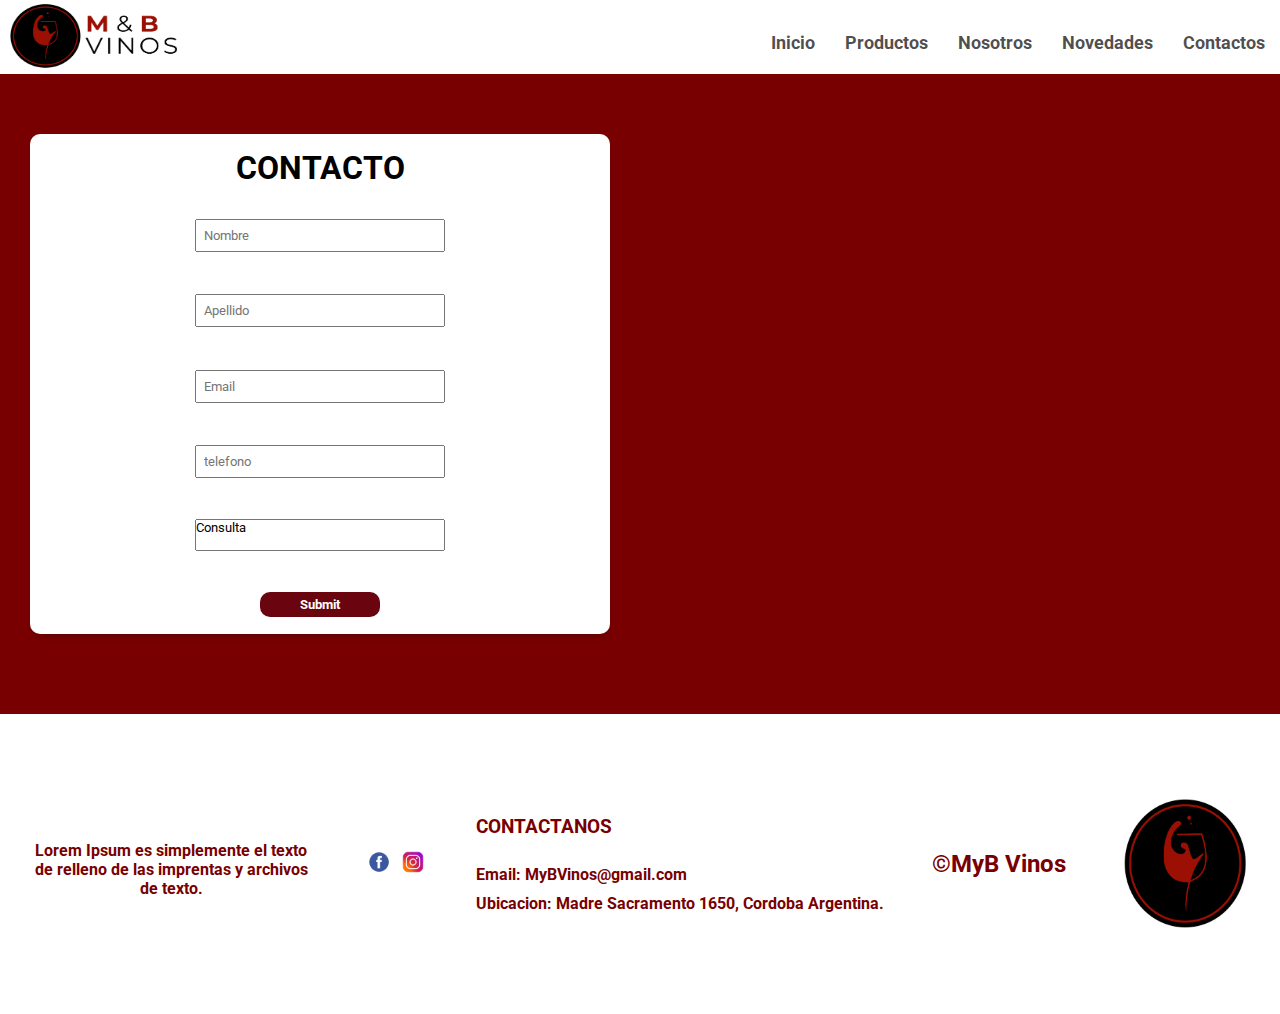
==== contacto.html @ 68792c05 "mi primer commit" ====
<!DOCTYPE html>
<html lang="en">
<head>
    <meta charset="UTF-8">
    <meta http-equiv="X-UA-Compatible" content="IE=edge">
    <meta name="viewport" content="width=device-width, user-scalable=no">
    <link rel="stylesheet" href="estilos.css">
    <link rel="icon" type="image/x-icon" href="img/favicon.ico">
   
    <link href="https://fonts.googleapis.com/css2?family=Raleway:wght@200;400;600&display=swap" rel="stylesheet">
    <title>MyB Vinos</title>
</head>
<body class="contenedorContacto">
  <header    class="headerInicio">
    <div class="divNav">
        <a href="index.html"><img class="logoHeader" src="img/logo6.png" alt=""></a>
    </div>
    <nav class="navHeader">
      <ul>
        <li><a href="index.html">Inicio</a></li>
        <li><a href="productos.html">Productos</a></li>
        <li><a href="nosotros.html">Nosotros</a></li>
        <li><a href="novedades.html">Novedades</a></li>
        <li><a href="contacto.html">Contactos</a></li>
       </ul>
    </nav>
</header>
   <main class="mainContacto">
   <form class="formulario"action="" method="get">
                 <h1 class="tituloForm">CONTACTO</h1>
                  <div class="cajaForm">
            <label for="nombre"></label>
             <input type="text" name="nombre" id="Nom" placeholder="Nombre"><br><br>

            <label for="apellido"></label>
             <input type="text" name="apellido" id="Ape" placeholder="Apellido"><br><br>

            <label for="mail"></label>
             <input type="email" name="email" id="Ema" placeholder="Email" required><br><br>

           <label for="numero_telefono"></label>
             <input type="number" name="numero_telefono" id="NumTel" placeholder="telefono"><br><br>

            <textarea required>Consulta</textarea> <br><br>

            <input class="btnForm" type="submit" placeholder="Enviar">
           </div>
        </form>
    </main>
    <section class="mapaCon">
      <iframe src="https://www.google.com/maps/embed?pb=!1m18!1m12!1m3!1d27220.791364996345!2d-64.19509556044922!3d-31.4802175!2m3!1f0!2f0!3f0!3m2!1i1024!2i768!4f13.1!3m3!1m2!1s0x9432a36f0a8f6cc1%3A0xfa1c42104bf988d6!2sVilla%20Eucar%C3%ADstica%2C%20C%C3%B3rdoba!5e0!3m2!1ses-419!2sar!4v1654815771585!5m2!1ses-419!2sar" width="600" height="450" style="border:0;" allowfullscreen="" loading="lazy" referrerpolicy="no-referrer-when-downgrade"></iframe>
    </section>

 <footer class="foot">
    
            <div class="cajaFot1">
            <p class="parrafoFot">Lorem Ipsum es simplemente el texto de relleno de las imprentas y archivos de texto.  </p>
            </div>
            <div class="cajaFot2">
              <a href=""><img class="logoImg" src="img/facebook.png" alt=""></a>
              <a href=""><img class="logoImg" src="img/logo-instagram-icon.webp" alt=""></a>
            </div class="cajaFot3"> 
         <ol>
            <li class="liTitulo">CONTACTANOS</li>
            <li>Email: MyBVinos@gmail.com</li>
            <li>Ubicacion: Madre Sacramento 1650, Cordoba Argentina.</li>
         </ol>
           <h2 class="h2Fot">©MyB Vinos</h2>
            <div class="cajaFot4">
                <a href="index.html"><img src="img/logocirculo.png" alt="" style="width: 150px; height: 150px;"></a>
           
        </footer>
       
</body>
</html>
---- estilos.css ----
@import url('https://fonts.googleapis.com/css2?family=Roboto:wght@300&display=swap');

*{
    padding: 0;
    margin: 0;
    box-sizing: border-box;
    font-family: 'Roboto', sans-serif;
}

.contenedorInicio {
    display: grid;
    grid-template-columns: 100%;
    grid-template-rows: auto auto;
    grid-template-areas: "headerInicio" 
                          "mainInicio";
                          
}

.headerInicio {
    grid-area: headerInicio;
    display: flex;
    justify-content: space-between;
    align-items: center;
    flex-direction: row;
    width: 100%;
    box-shadow: 0px 3px 3px rgba(0, 0, 0, 30%);
}

.divNav .logoHeader {
    width: 210px;
    height: 70px; 
}

.navHeader ul {
    display: flex;
    margin-top: 10px;
}

ul li {
    list-style: none;
    padding: 15px;
}

ul li a {
    text-decoration: none;
    color: rgba(0, 0, 0, 70%);
    font-size: 18px;
    font-weight: bold;
   transition: all 0.5s;
}

ul li a:hover {
    color: #780000;
}

.mainInicio {
    grid-area: mainInicio;
    height: 700px;
    width: 100%;
    margin: auto;
    background-size: cover;
    display: flex;
    align-items: center;
    justify-content: center;
    background-image: url(img/vinoindex6.jpg);
}



.textInicio {
  color: white;
  margin-left: 30px;
  padding: 5px;
  font-family: 'Raleway', sans-serif;
  text-shadow: 0px 5px 5px rgba(0, 0, 0, 30%);
  text-align: center;
  animation-name: desvanecer;
  animation-duration: 2.5s; 
}

.TextoInicio {
    color: white;
    margin: 30px;
    text-shadow: 0px 5px 5px rgba(0, 0, 0, 30%);
    font-family: 'Raleway', sans-serif;
    text-align: center;
    animation-name: desvanecer;
    animation-duration: 2.5s; 
}

.hrT {
    margin: 30px;
    width: 150px;
    height: 3px;
    background-color: white;
    margin-left: 210px;
    box-shadow: rgba(0, 0, 0, 0.39);
    animation-name: desvanecer;
    animation-duration: 2.5s; 
}

/*PRODUCTOS*/

.contenedorProductos {
    display: grid;
    grid-template-columns: 100%;
    grid-template-rows: auto auto;
    grid-template-areas: "headerInicio"
                         "mainProductos"
                        ;

}

.mainProductos {
    grid-area: mainProductos;
}

.sectionProductos{
  display: flex;
  justify-content: space-around;
  align-items: center;
}

.cajaProductos {
    display: flex;
    align-items: center;
    justify-content: center;
    flex-direction: column;
    margin: 70px;
    border: solid 1px black;
    box-shadow: 5px 5px 5px rgba(0, 0, 0, 0.25);
    width: 250px;
    height: 200px;
}

.cajaImgProductos {
    background-color: #9DA2AB;
    width: 150px;
    height: 200px;
    padding: 10px;
    margin: 10px;
}

.tituloProductos {
margin-left: 610px;
margin-top: 30px;
}

.sectionProductos2 {
    display: flex;
    justify-content: space-around;
    align-items: center;
}

.sectionProductos3 {
    display: flex;
    justify-content: space-around;
    align-items: center;
}


/*NOSOTROS*/

.contenedorNosotros {
    display: grid;
    grid-template-columns: 65% 35%;
    grid-template-rows: auto 700px;
    grid-template-areas: "headerInicio headerInicio"
                         "mainNosotros seccionN1";
}

.mainNosotros {
grid-area: mainNosotros;
}

.imagenNosotros {
    background-color: #9DA2AB;
    width: 550px;
    height: 400px;
    margin-top: 150px;   
    margin-left: 100px;
    box-shadow: 5px 5px 5px rgba(0, 0, 0, 0.25)
}

.seccionN1 {
    grid-area: seccionN1;
    display: flex;
    flex-direction: column;
    justify-content: space-around;
   background-color: white ;
   margin-top: 10px;
   margin-bottom: 10px;
   margin-right: 10px;
   box-shadow: 5px 5px rgba(0, 0, 0, 0.25)
}

.textNosotros {
    text-align: center;
    color: black;
    text-shadow: 0px 5px 5px rgba(0, 0, 0, 0.25);
    margin-right: 80px;
    margin-top: 30px;
}

.parrafoNosotros {
    font-family: 'Raleway', sans-serif;
    font-weight: 600px;
}

/*NOVEDADES*/

.mainNov {
    display: flex;
    justify-content: space-around;
    flex-direction: column;
    align-items: center;
}

.tituloNov {
    margin-top: 20px;
    padding: 20px;
    font-size: 24px;
}

.cajaNov {
    background-color: #9DA2AB;
    width: 700px;
    height: 400px;
    box-shadow: 1.5px 1.5px rgba(0, 0, 0, 0.25)
}

.parrafoNov {
    text-align: center;
    font-size: 22px;
    width: 900px;
    margin-top: 20px;
    padding: 20px;
}

/*CONTACTO*/

.contenedorContacto {
    display: grid;
    grid-template-columns: 50% 50%;
    grid-template-rows:  auto 640px auto;
    grid-template-areas: "headerInicio headerInicio"
                         "mainContacto mapaCon"
                         "footer  footer" ;
                        
}

.mainContacto {
    grid-area: mainContacto;
    background-color: #780000;
  
}

.foot {
    grid-area: footer;
    display: flex;
    justify-content: space-around;
    align-items: center;
    background-color: white;
    height: 300px;

}

.cajaFot1 {
   width: 300px;
}

.parrafoFot {
   text-align: center;
   padding: 10px;
   margin-top: 10px;
   color:#780000;
   font-family: 'Roboto', sans-serif;
   font-weight: bold;
}

ol {
    list-style: none;
}

ol li {
    padding: 5px; 
    color:#780000;
    font-weight: bold;
}

.liTitulo {
    font-size: larger;
    margin-bottom: 17px;
   
}

.h2Fot {
    color:#780000;
}

.cajaFot4 {
    margin-top: 7px;
}

.logoImg {
    width: 30px;
    height: 30px;
   padding: 3px;
}

.formulario {
    padding: 15px;
    box-shadow: 0px 5px 10px -5px rgba(0, 0, 0, 30%);  
    height: 500px;
    width: 580px;
    margin-top: 60px;
    margin-left:30px;
    background-color: #ffffff;
    border-radius: 10px;
    text-align: center;
} 

.mapaCon {
    background-color: #780000;
    display: flex;
    justify-content: center;
}

.tituloForm {
    font-weight: bold;
    margin-bottom: 30px;
    animation-name: desvanecer;
    animation-duration: 2.5s;
}

.cajaForm {
    margin-top: 30px;
    display: grid;
    gap: 1.5px;
    width: 250px;
    margin: auto; 
    animation-name: desvanecer;
    animation-duration: 2.5s; 
}


@keyframes desvanecer {
    0% {
        opacity: 0;
    }
    100% {
        opacity: 100;
    }
}

.btnForm {
    padding: 5px;
    color: white;
    background-color: #6a040f;
    border-radius: 10px;
    width: 120px;
    border: none;
    margin: auto;
    position: sticky;
    font-weight: bold;
    transition: transform .5s; 
}

.btnForm:hover {
    transform: scale(1.1);
    box-shadow: 0px 2px 2px rgba(0, 0, 0, 30%);
}

textarea {
    resize: none;
}

input {
    cursor: pointer;
    padding: 7px;
}

iframe {
    border-radius: 10px;
    margin-top: 80px;
}

/*RESPONSIVE*/

/*RESPONSIVE INICIO*/

@media  screen and (max-width: 776px) {
    .headerInicio {
       justify-content: space-between;
       padding: 30px;
    }

    ul li {
        list-style: none;
        padding: 3px;
    }

    .divNav .logoHeader {
        width: 210px;
        height: 70px; 
    }

    .navHeader ul {
        display: flex;
        flex-direction: column;
        margin-top: 10px;

    }

}

@media screen and (max-width: 414px) {   
    .headerInicio {
        flex-direction: row;
       
    }

    .divNav .logoHeader {
        width: 210px;
        height: 70px; 
        display: flex;
        justify-content: end;
    }
    
    .navHeader ul {
    
        display: flex;
        flex-direction: column;
    }
} 

/*RESPONSIVE INICIO*/

/*RESPONSIVE PRODUCTOS*/

@media  screen and (max-width: 776px) {
    .cajaProductos {
        margin: 50px;
       
    }
    
    .tituloProductos {
    margin-left: 310px;
    margin-top: 30px;
    }

}

@media screen and (max-width: 414px) { 
.sectionProductos{
  display: flex;
  justify-content: space-around;
  align-items: center;
  flex-direction: column;
}

.cajaProductos {
    margin: 20px;
}

.tituloProductos {
margin-left: 130px;
margin-top: 30px;
}

.sectionProductos2 {
    display: flex;
    justify-content: space-around;
    align-items: center;
    flex-direction: column;
}

.sectionProductos3 {
    display: flex;
    justify-content: space-around;
    align-items: center;
    flex-direction: column;
}
}

/*RESPONSIVE PRODUCTOS*/


/*RESPONSIVE NOSOTROS*/

@media  screen and (max-width: 776px) {
    .contenedorNosotros {
        display: grid;
        grid-template-columns: 33% 33% 33%;
        grid-template-rows: auto 550px 300px;
        grid-template-areas: "headerInicio headerInicio headerInicio"
                             "mainNosotros mainNosotros mainNosotros"
                             "seccionN1    seccionN1    seccionN1";
    }

    .imagenNosotros {
        display: flex;
        justify-content: center;
        margin-top: 100px;
        margin-left: 115px;
    }
    
    .seccionN1 {
        flex-direction: row;
       margin-left: 50px;
       width: 100%;
     
    }
    }
    

    @media screen and (max-width: 414px) { 
        .contenedorNosotros {
            display: grid;
            grid-template-columns: 100%;
            grid-template-rows: auto 550px 150px;
            grid-template-areas: "headerInicio"
                                 "mainNosotros"
                                 "seccionN1";
        }
    
        .mainNosotros {
            grid-area: mainNosotros;
            display: flex;
            justify-content: center;
            }

        .imagenNosotros {
            display: flex;
            justify-content: center;
            flex-direction: column;
            margin-top: 100px;
            width: 380px;
            height: 300px;
            margin-left: 0px;
        }
        
        .seccionN1 {
            flex-direction: column;
           justify-content: center;
           width: 80%;
          box-shadow: 0px 0px rgba(0, 0, 0, 0.25)
        }

        .textNosotros {
            margin-right: 15px;
        }
    }


/*RESPONSIVE NOSOTROS*/


/*RESPONSIVE NOVEDADES*/

@media  screen and (max-width: 776px) {    
    .parrafoNov {  
        width: 650px;   
    }
}

@media screen and (max-width: 414px) { 

.cajaNov {
    width: 400px;
    height: 300px;
}

.parrafoNov {
    width: 400px;
}
}
/*RESPONSIVE NOVEDADES*/






/*RESPONSIVE CONTACTO*/

@media  screen and (max-width: 776px) { 
    .contenedorContacto {
        display: grid;
        grid-template-columns: 50% 50%;
        grid-template-rows:  auto 640px auto auto;
        grid-template-areas: "headerInicio headerInicio"
                             "mainContacto mainContacto"
                             "mapaCon      mapaCon"
                             "footer       footer" ;
                            
    }

    .formulario {
        margin-left:60px;
    } 
     
.mainContacto {
    grid-area: mainContacto;
    background-color: #780000;
    display: flex;
    align-items: center;
    flex-direction: column;
    padding: 0px 60px 70px 0px;
}

    .mapaCon {
        background-color: #780000;
        width: 776px;
           display: flex;
        align-items: center;
        justify-content: center;
        padding: 0px 0px 80px 0px;
    }   

    .h2Fot {
        color:#780000;
    }
}

@media screen and (max-width: 414px) {  
    .contenedorContacto {
        display: grid;
        grid-template-columns: 50% 50%;
        grid-template-rows:  auto 640px auto auto;
        grid-template-areas: "headerInicio headerInicio"
                             "mainContacto mainContacto"
                             "mapaCon      mapaCon"
                             "footer       footer" ;
                            
    }
     
.mainContacto {
    grid-area: mainContacto;
    background-color: #780000;
    display: flex;
    align-items: center;
    flex-direction: column;
    padding: 0px 60px 70px 0px;
}

    .mapaCon {
        background-color: #780000;
        width: 414px;
           display: flex;
        align-items: center;
        justify-content: center;
        padding: 0px 0px 80px 0px;
    }   

    .formulario {
        width: 350px; 
        margin-left: 60px;
    } 

    iframe {
        border-radius: 10px;
        margin-top: 80px;
        width: 400px;    
        height: 400px; 
    }

    .foot {
        grid-area: footer;
        display: flex;
        flex-direction: column;
        justify-content: space-between;
        align-items: center;
        background-color: white;
        height: 300px;
    
    }
    
    ol li {
        padding: 5px; 
        color:#780000;
        font-weight: bold;
        display: flex;
        justify-content: center;
    }
    
    .liTitulo {
        font-size: larger;
        margin-bottom: 17px;
        display: flex;
        justify-content: center;
        padding: 10px;
     }
    
    .h2Fot {
        color:#780000;
        padding: 30px;
    }
    
    .cajaFot2 {
        padding: 10px;
    }
}

/*RESPONSIVE CONTACTO*/
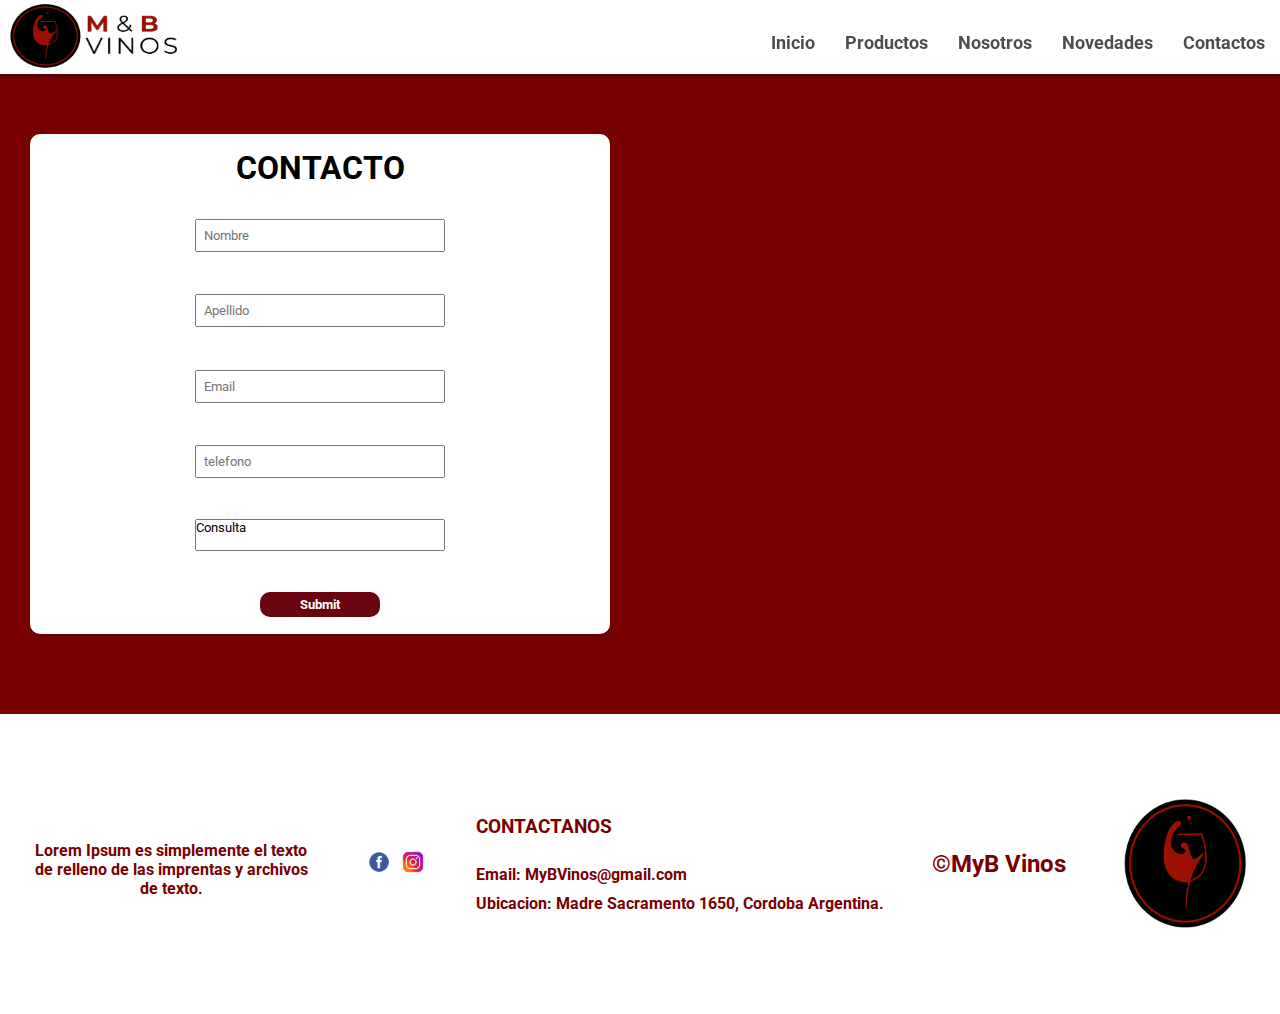
==== commit 9144dfa6: "anime los html" ====
--- a/contacto.html
+++ b/contacto.html
@@ -6,12 +6,12 @@
     <meta name="viewport" content="width=device-width, user-scalable=no">
     <link rel="stylesheet" href="estilos.css">
     <link rel="icon" type="image/x-icon" href="img/favicon.ico">
-   
+    <link href="https://unpkg.com/aos@2.3.1/dist/aos.css" rel="stylesheet">
     <link href="https://fonts.googleapis.com/css2?family=Raleway:wght@200;400;600&display=swap" rel="stylesheet">
     <title>MyB Vinos</title>
 </head>
 <body class="contenedorContacto">
-  <header    class="headerInicio">
+  <header  data-aos="zoom-out"  data-aos-duration="1000"   class="headerInicio">
     <div class="divNav">
         <a href="index.html"><img class="logoHeader" src="img/logo6.png" alt=""></a>
     </div>
@@ -70,7 +70,10 @@
                 <a href="index.html"><img src="img/logocirculo.png" alt="" style="width: 150px; height: 150px;"></a>
            
         </footer>
-       
+        <script src="https://unpkg.com/aos@2.3.1/dist/aos.js"></script>
+        <script>
+            AOS.init();
+          </script>
 </body>
 </html>
 
